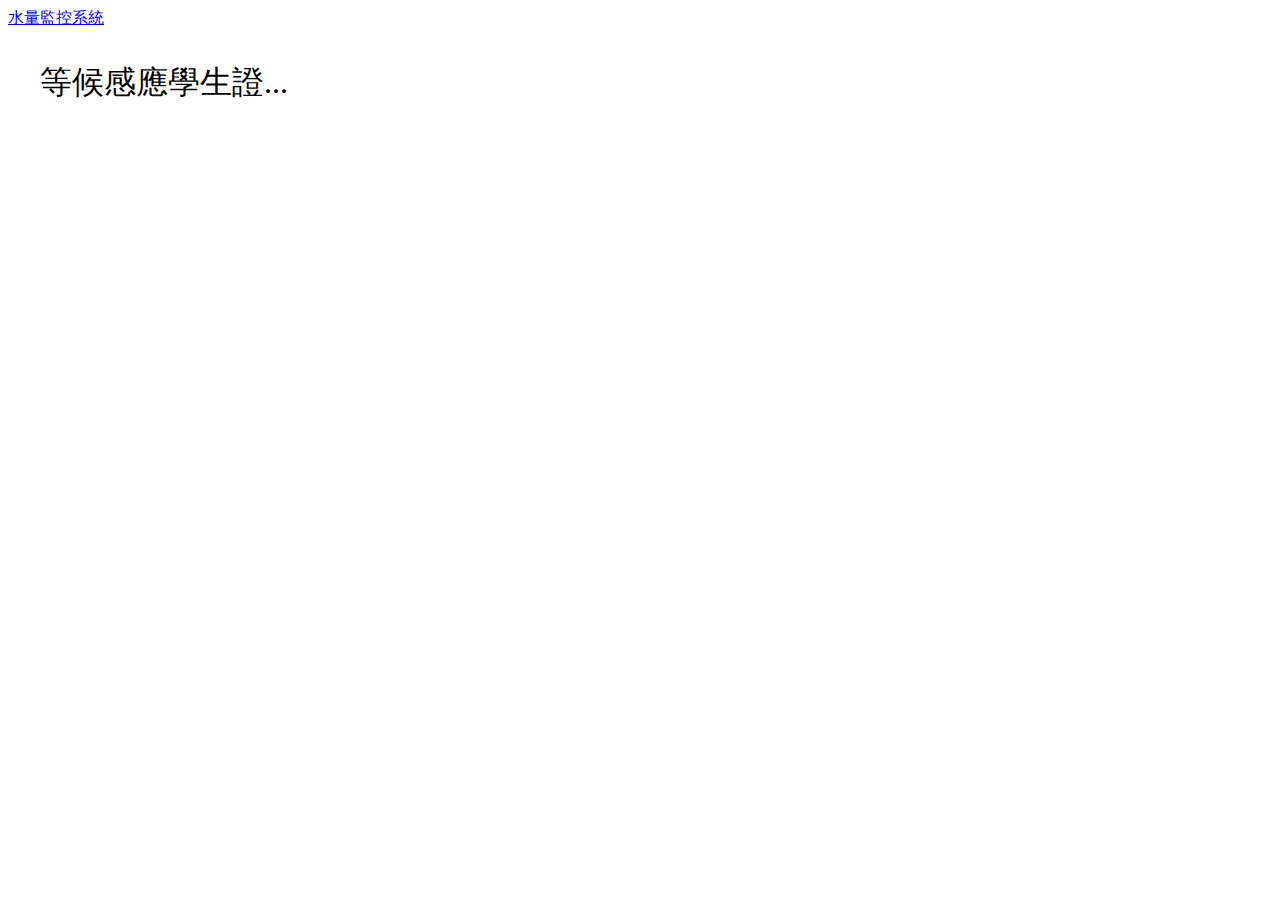
==== templates/index.html @ 5dc76ee7 "init commit" ====
<!DOCTYPE HTML>
<html>

<head>
	<title>水量監控系統</title>
	<meta charset="utf-8" />
	<meta name="viewport" content="width=device-width, initial-scale=1, user-scalable=no" />
	<link rel="stylesheet" href="assets/css/main.css" />
	<noscript>
		<link rel="stylesheet" href="assets/css/noscript.css" />
	</noscript>
	<style>
		p {
			margin-left: 1em;
			font-size: 2em;
		}

		pre {
			margin-left: 1em;
			font-size: 2em;
		}
	</style>
</head>

<body class="is-preload">
	<!-- Wrapper -->
	<div id="wrapper">

		<!-- Header -->
		<header id="header">
			<div class="inner">
				<!-- Logo -->
				<a href="index.html" class="logo">
					<span class="symbol"><img src="images/water-drop.png" alt="" /></span><span
						class="title">水量監控系統</span>
				</a>
			</div>
		</header>

		<!-- Main -->
		<div id="main">
			<div class="inner">
				<section>
					<p>等候感應學生證...</p>
				</section>
			</div>
		</div>

	</div>

	<!-- Scripts -->
	<script src="assets/js/jquery.min.js"></script>
	<script src="assets/js/browser.min.js"></script>
	<script src="assets/js/breakpoints.min.js"></script>
	<script src="assets/js/util.js"></script>
	<script src="assets/js/main.js"></script>
</body>

</html>
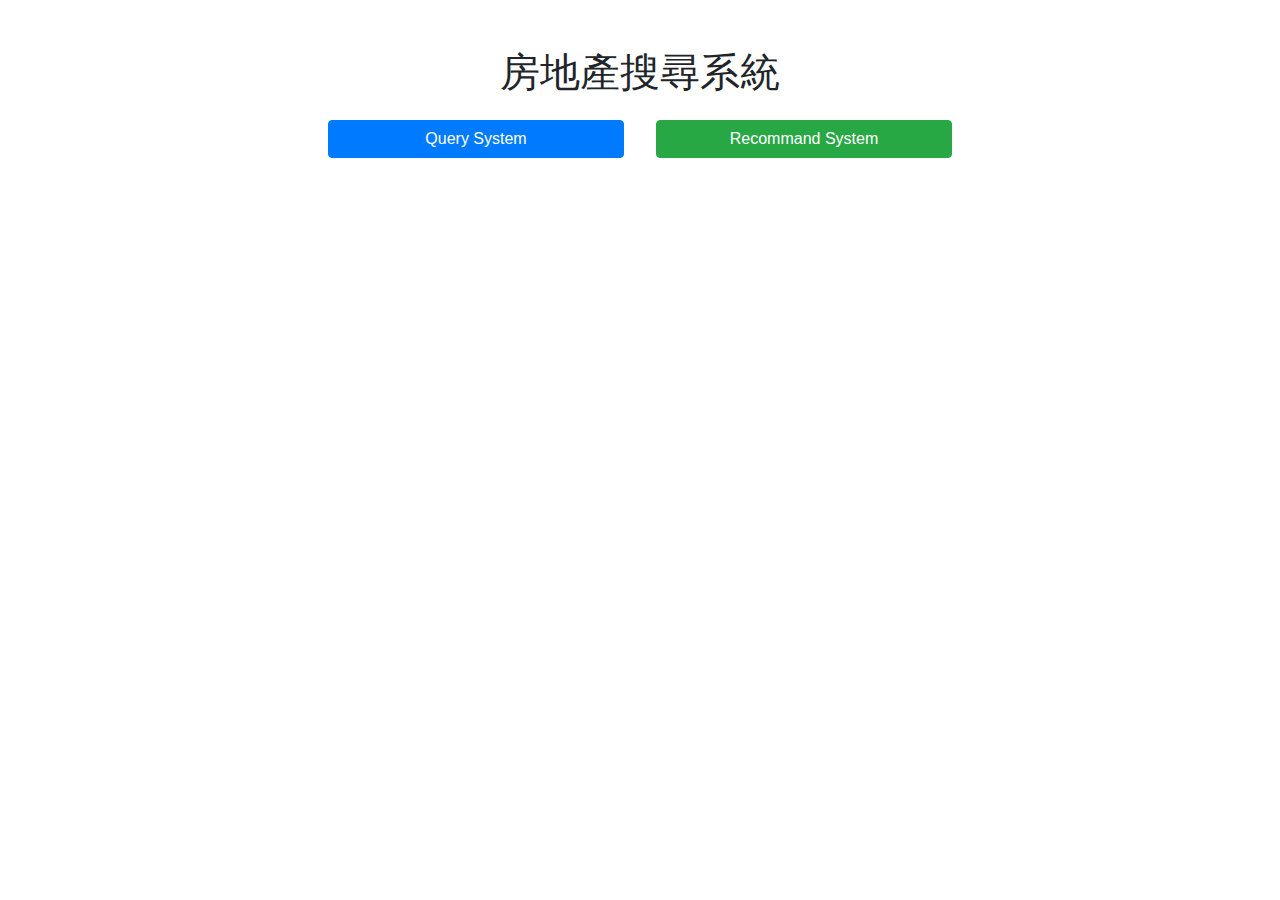
==== commit 34dc9314: "init commit" ====
--- a/templates/index.html
+++ b/templates/index.html
@@ -2,57 +2,35 @@
 <html>
 
 <head>
-	<title>水量監控系統</title>
+	<title>房地產搜尋系統</title>
 	<meta charset="utf-8" />
-	<meta name="viewport" content="width=device-width, initial-scale=1, user-scalable=no" />
+	<meta name="viewport" content="width=device-width, initial-scale=1">
+	<link rel="stylesheet" href="https://cdn.jsdelivr.net/npm/bootstrap@4.6.1/dist/css/bootstrap.min.css">
 	<link rel="stylesheet" href="assets/css/main.css" />
-	<noscript>
-		<link rel="stylesheet" href="assets/css/noscript.css" />
-	</noscript>
-	<style>
-		p {
-			margin-left: 1em;
-			font-size: 2em;
-		}
+	<script src="https://polyfill.io/v3/polyfill.min.js?features=default"></script>
+	<script src="https://cdn.jsdelivr.net/npm/jquery@3.5.1/dist/jquery.min.js"></script>
+	<script src="assets/js/map.js"></script>
 
-		pre {
-			margin-left: 1em;
-			font-size: 2em;
-		}
-	</style>
 </head>
 
-<body class="is-preload">
-	<!-- Wrapper -->
-	<div id="wrapper">
+<body>
 
-		<!-- Header -->
-		<header id="header">
-			<div class="inner">
-				<!-- Logo -->
-				<a href="index.html" class="logo">
-					<span class="symbol"><img src="images/water-drop.png" alt="" /></span><span
-						class="title">水量監控系統</span>
-				</a>
-			</div>
-		</header>
-
-		<!-- Main -->
-		<div id="main">
-			<div class="inner">
-				<section>
-					<p>等候感應學生證...</p>
-				</section>
+	<!-- Header -->
+	<div class='p-5'>
+		<h1 class='text-center'>房地產搜尋系統</h1>
+		<div class='container-fluid' id='content'>
+			<div class='row justify-content-center '>
+				<button id='query-btn' class="btn btn-primary col-3 m-3">Query System</button>
+				<button id='rec-btn' class="btn btn-success col-3  m-3">Recommand System</button>
 			</div>
 		</div>
+	</div>
 
 	</div>
 
 	<!-- Scripts -->
-	<script src="assets/js/jquery.min.js"></script>
-	<script src="assets/js/browser.min.js"></script>
-	<script src="assets/js/breakpoints.min.js"></script>
-	<script src="assets/js/util.js"></script>
+	<script src="https://cdn.jsdelivr.net/npm/popper.js@1.16.1/dist/umd/popper.min.js"></script>
+	<script src="https://cdn.jsdelivr.net/npm/bootstrap@4.6.1/dist/js/bootstrap.bundle.min.js"></script>
 	<script src="assets/js/main.js"></script>
 </body>
 
